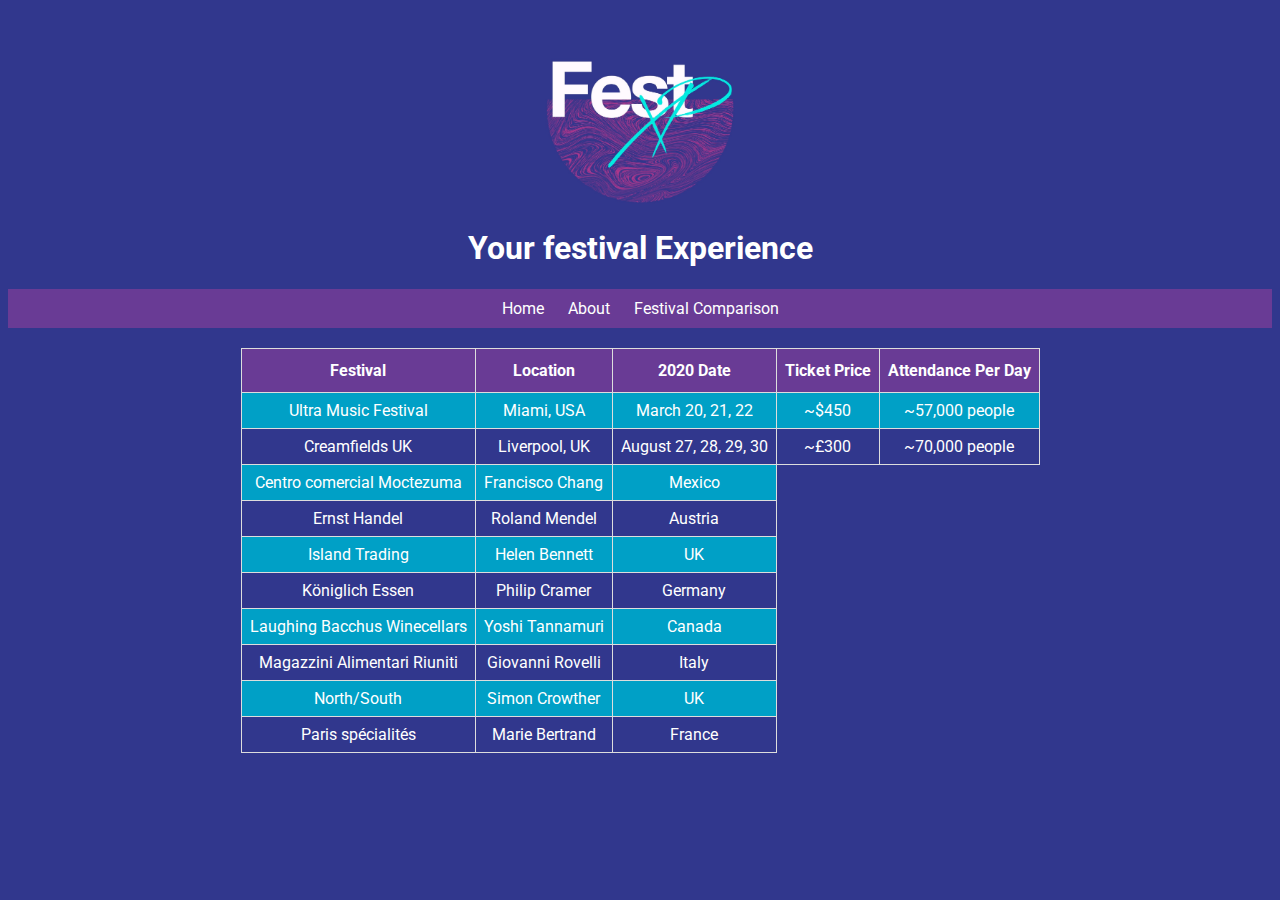
==== comparison.html @ 3d8a78c2 "added comparison page" ====
<!DOCTYPE html>
<html>

<head>
    <title>Festival Experience</title>
    <link rel="stylesheet" href="style.css">
    <link href="https://fonts.googleapis.com/css?family=Roboto:500&display=swap" rel="stylesheet">
    <style>
    #festivals {
  border-collapse: collapse;
  width: auto;
  margin-top: 20px;
  text-align: center;
  align-self: center;
}

#festivals td, #festivals th {
  border: 1px solid #ddd;
  padding: 8px;
}

#festivals tr:nth-child(even){background-color: #00A0C6;}

#festivals tr:hover {background-color: #ddd;}

#festivals th {
  padding-top: 12px;
  padding-bottom: 12px;
      background-color: #693B95;
  color: white;
}
    </style>
</head>

<body>
    <div class="logo">
        <img src="./images/festexp_short.jpeg" width="100%" height="100%">
        <h1>Your festival Experience</h1>
    </div>
    <ul class="nav">
        <li><a href="index.html#home">Home</a></li>
        <li><a href="/about/">About</a></li>
        <li><a href="/work/">Festival Comparison</a></li>
    </ul>

    <table id="festivals" align="center">
        <tr>
          <th>Festival</th>
          <th>Location</th>
          <th>2020 Date</th>
          <th>Ticket Price</th>
          <th>Attendance Per Day</th>
        </tr>
        <tr>
          <td>Ultra Music Festival </td>
          <td>Miami, USA</td>
          <td>March 20, 21, 22</td>
          <td>~$450</td>
          <td>~57,000 people</td>
        </tr>
        <tr>
            <td>Creamfields UK </td>
            <td>Liverpool, UK</td>
            <td>August 27, 28, 29, 30</td>
            <td>~£300</td>
            <td>~70,000 people</td>
        </tr>
        <tr>
          <td>Centro comercial Moctezuma</td>
          <td>Francisco Chang</td>
          <td>Mexico</td>
        </tr>
        <tr>
          <td>Ernst Handel</td>
          <td>Roland Mendel</td>
          <td>Austria</td>
        </tr>
        <tr>
          <td>Island Trading</td>
          <td>Helen Bennett</td>
          <td>UK</td>
        </tr>
        <tr>
          <td>Königlich Essen</td>
          <td>Philip Cramer</td>
          <td>Germany</td>
        </tr>
        <tr>
          <td>Laughing Bacchus Winecellars</td>
          <td>Yoshi Tannamuri</td>
          <td>Canada</td>
        </tr>
        <tr>
          <td>Magazzini Alimentari Riuniti</td>
          <td>Giovanni Rovelli</td>
          <td>Italy</td>
        </tr>
        <tr>
          <td>North/South</td>
          <td>Simon Crowther</td>
          <td>UK</td>
        </tr>
        <tr>
          <td>Paris spécialités</td>
          <td>Marie Bertrand</td>
          <td>France</td>
        </tr>
      </table>

</body>

</html>
---- style.css ----
body {
    background-color: #31378D;
    font-family: 'Roboto', sans-serif;
    color: white;
}

.logo {
    text-align: center;
  
}

.logo img {
    max-width: 200px;
    max-height: 200px;
    margin-top: 25px;
}


.items {
    display: grid;
    grid-template-columns: 1fr 1fr;
    justify-items: center;
    align-items: center;
    grid-gap: 50px
}

.item-left {
    background-color: #693B95;
    
    text-align: center;
    margin: 10px;
    font-family: 'Roboto', sans-serif;
    font-size: 20px;

}

.item-right {
    justify-self: center;
    background-color: #693B95;
    text-align: center;
    margin: 10px;
    font-size: 20px;

}

.items img {
    max-width: 800px;
    max-height: 450px;
}

.nav{
    background-color: #693B95;
    color: white;
    list-style:none;
    margin:0;
    padding:0;
    text-align:center;
}
.nav li{
    display:inline;
    color: white;
}
.nav a{
    display:inline-block;
    padding:10px;
    color: inherit;
    text-decoration: none;
}

.nav a:hover {
    color:#00A0C6; 
    text-decoration:none; 
    cursor:pointer;  
}
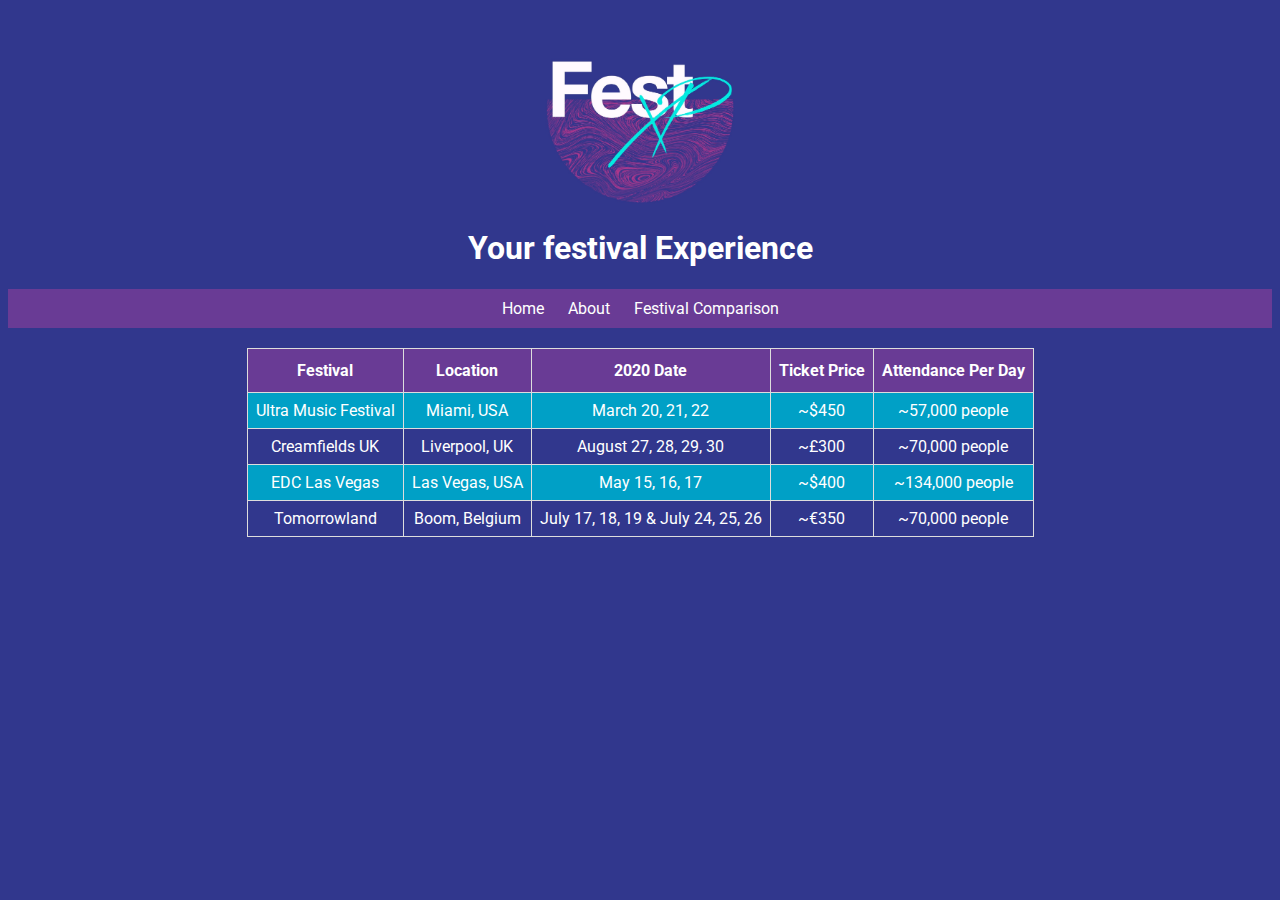
==== commit 05bfb311: "finished adding stuff to the comparison page" ====
--- a/comparison.html
+++ b/comparison.html
@@ -6,29 +6,34 @@
     <link rel="stylesheet" href="style.css">
     <link href="https://fonts.googleapis.com/css?family=Roboto:500&display=swap" rel="stylesheet">
     <style>
-    #festivals {
-  border-collapse: collapse;
-  width: auto;
-  margin-top: 20px;
-  text-align: center;
-  align-self: center;
-}
+        #festivals {
+            border-collapse: collapse;
+            width: auto;
+            margin-top: 20px;
+            text-align: center;
+            align-self: center;
+        }
 
-#festivals td, #festivals th {
-  border: 1px solid #ddd;
-  padding: 8px;
-}
+        #festivals td,
+        #festivals th {
+            border: 1px solid #ddd;
+            padding: 8px;
+        }
 
-#festivals tr:nth-child(even){background-color: #00A0C6;}
+        #festivals tr:nth-child(even) {
+            background-color: #00A0C6;
+        }
 
-#festivals tr:hover {background-color: #ddd;}
+        #festivals tr:hover {
+            background-color: #ddd;
+        }
 
-#festivals th {
-  padding-top: 12px;
-  padding-bottom: 12px;
-      background-color: #693B95;
-  color: white;
-}
+        #festivals th {
+            padding-top: 12px;
+            padding-bottom: 12px;
+            background-color: #693B95;
+            color: white;
+        }
     </style>
 </head>
 
@@ -45,18 +50,18 @@
 
     <table id="festivals" align="center">
         <tr>
-          <th>Festival</th>
-          <th>Location</th>
-          <th>2020 Date</th>
-          <th>Ticket Price</th>
-          <th>Attendance Per Day</th>
+            <th>Festival</th>
+            <th>Location</th>
+            <th>2020 Date</th>
+            <th>Ticket Price</th>
+            <th>Attendance Per Day</th>
         </tr>
         <tr>
-          <td>Ultra Music Festival </td>
-          <td>Miami, USA</td>
-          <td>March 20, 21, 22</td>
-          <td>~$450</td>
-          <td>~57,000 people</td>
+            <td>Ultra Music Festival </td>
+            <td>Miami, USA</td>
+            <td>March 20, 21, 22</td>
+            <td>~$450</td>
+            <td>~57,000 people</td>
         </tr>
         <tr>
             <td>Creamfields UK </td>
@@ -66,46 +71,20 @@
             <td>~70,000 people</td>
         </tr>
         <tr>
-          <td>Centro comercial Moctezuma</td>
-          <td>Francisco Chang</td>
-          <td>Mexico</td>
+            <td>EDC Las Vegas </td>
+            <td>Las Vegas, USA</td>
+            <td>May 15, 16, 17</td>
+            <td>~$400</td>
+            <td>~134,000 people</td>
         </tr>
         <tr>
-          <td>Ernst Handel</td>
-          <td>Roland Mendel</td>
-          <td>Austria</td>
+            <td>Tomorrowland </td>
+            <td>Boom, Belgium</td>
+            <td>July 17, 18, 19 & July 24, 25, 26 </td>
+            <td>~€350</td>
+            <td>~70,000 people</td>
         </tr>
-        <tr>
-          <td>Island Trading</td>
-          <td>Helen Bennett</td>
-          <td>UK</td>
-        </tr>
-        <tr>
-          <td>Königlich Essen</td>
-          <td>Philip Cramer</td>
-          <td>Germany</td>
-        </tr>
-        <tr>
-          <td>Laughing Bacchus Winecellars</td>
-          <td>Yoshi Tannamuri</td>
-          <td>Canada</td>
-        </tr>
-        <tr>
-          <td>Magazzini Alimentari Riuniti</td>
-          <td>Giovanni Rovelli</td>
-          <td>Italy</td>
-        </tr>
-        <tr>
-          <td>North/South</td>
-          <td>Simon Crowther</td>
-          <td>UK</td>
-        </tr>
-        <tr>
-          <td>Paris spécialités</td>
-          <td>Marie Bertrand</td>
-          <td>France</td>
-        </tr>
-      </table>
+    </table>
 
 </body>
 
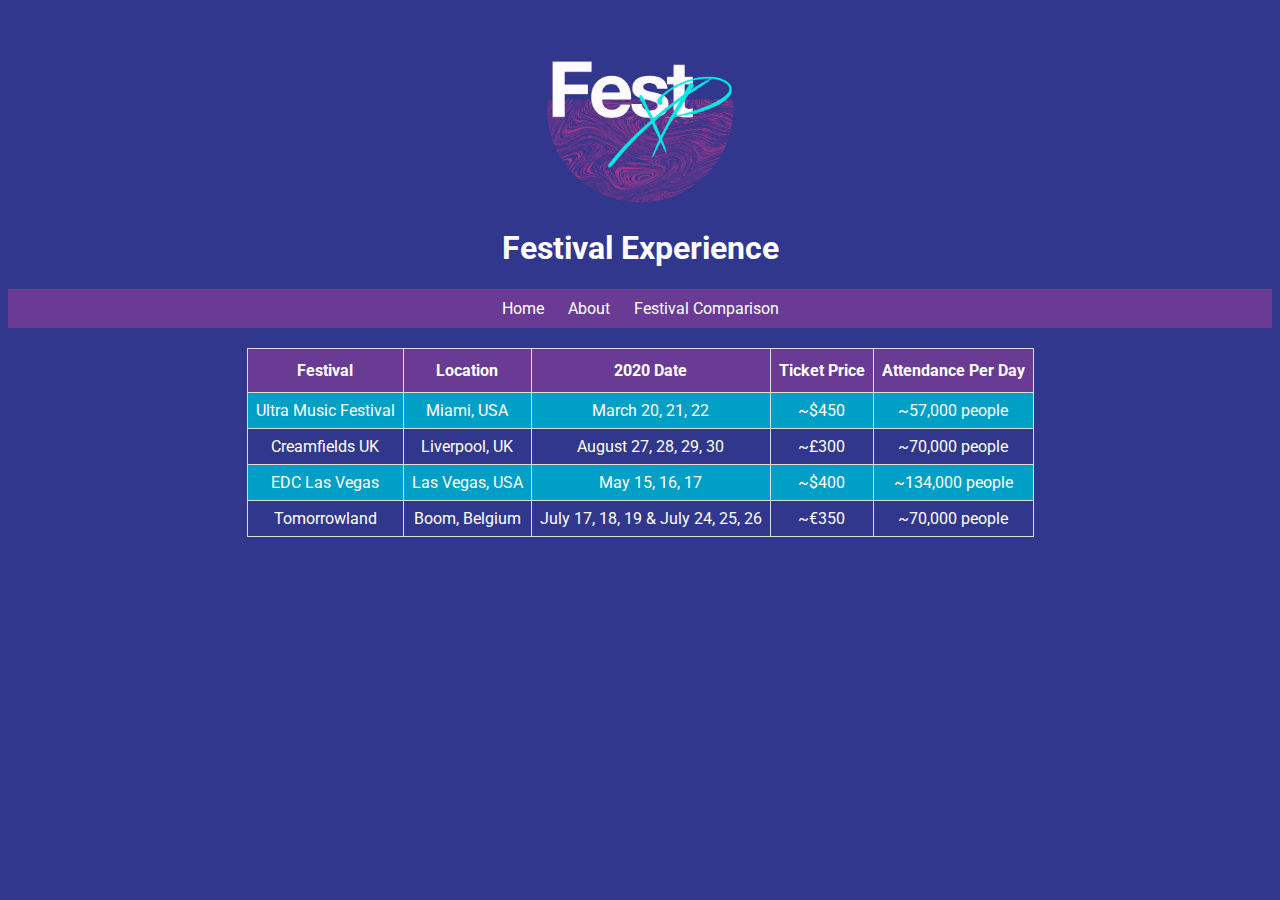
==== commit 2c2b4f25: "spelling fix" ====
--- a/comparison.html
+++ b/comparison.html
@@ -35,17 +35,19 @@
             color: white;
         }
     </style>
+            <link rel="icon"  type="image/png" href="./images/favicon-16x16.png">
+
 </head>
 
 <body>
     <div class="logo">
         <img src="./images/festexp_short.jpeg" width="100%" height="100%">
-        <h1>Your festival Experience</h1>
+        <h1>Festival Experience</h1>
     </div>
     <ul class="nav">
         <li><a href="index.html#home">Home</a></li>
         <li><a href="/about/">About</a></li>
-        <li><a href="/work/">Festival Comparison</a></li>
+        <li><a href="./comparison.html">Festival Comparison</a></li>
     </ul>
 
     <table id="festivals" align="center">
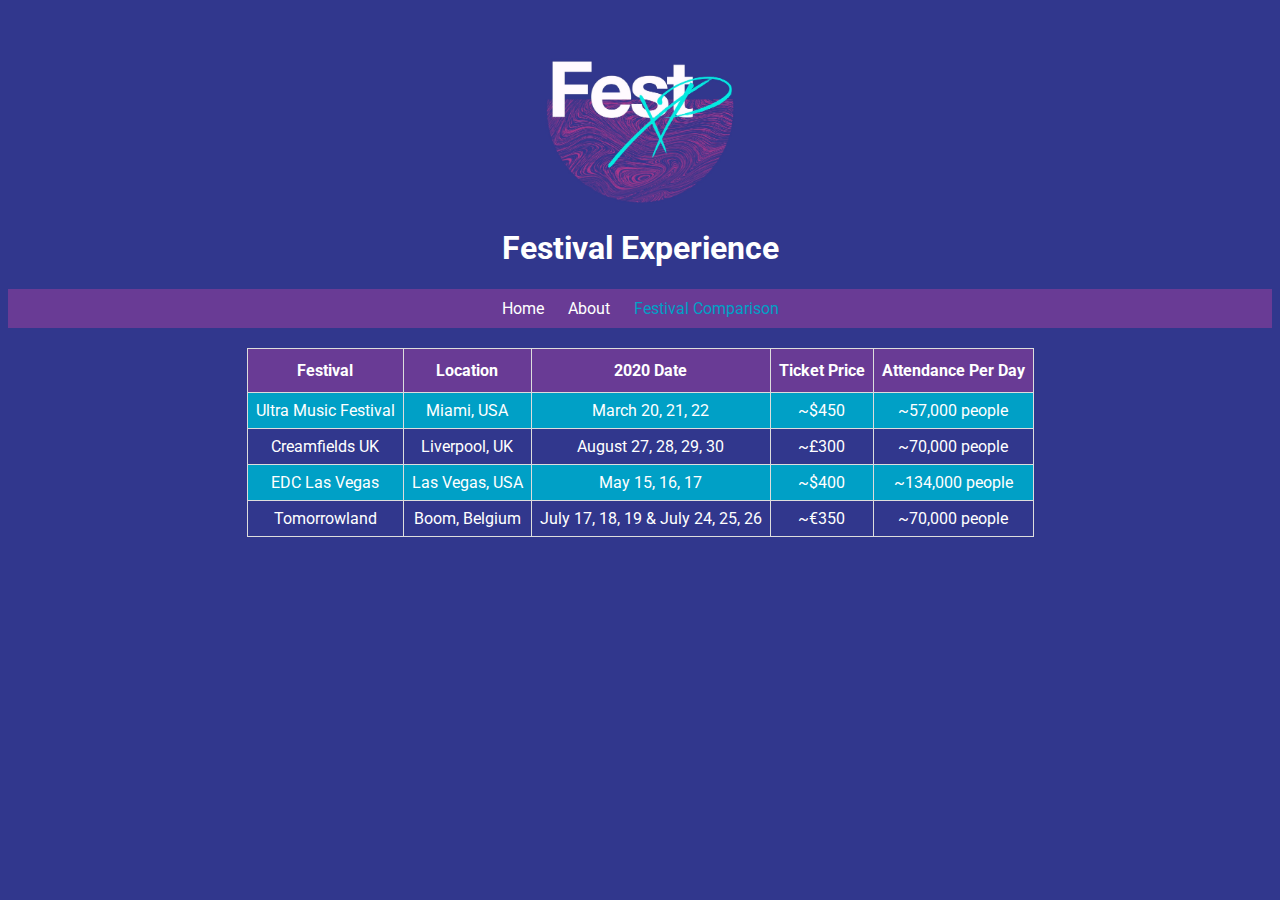
==== commit 892adb48: "added hover to images" ====
--- a/comparison.html
+++ b/comparison.html
@@ -47,7 +47,7 @@
     <ul class="nav">
         <li><a href="index.html#home">Home</a></li>
         <li><a href="/about/">About</a></li>
-        <li><a href="./comparison.html">Festival Comparison</a></li>
+        <li class="active"><a href="./comparison.html">Festival Comparison</a></li>
     </ul>
 
     <table id="festivals" align="center">
--- a/style.css
+++ b/style.css
@@ -23,29 +23,33 @@
     align-items: center;
     grid-gap: 50px
 }
-
-.item-left {
+   
+.item p {
     background-color: #693B95;
-    
-    text-align: center;
-    margin: 10px;
+    padding-top: 2%;
+    padding-bottom: 2%;
+    margin-top: -5px;
     font-family: 'Roboto', sans-serif;
     font-size: 20px;
-
+    text-align: center;
 }
 
-.item-right {
+.item {
+    
     justify-self: center;
-    background-color: #693B95;
-    text-align: center;
-    margin: 10px;
-    font-size: 20px;
+    margin-top: 10px;
+}
 
-}
 
 .items img {
     max-width: 800px;
     max-height: 450px;
+    
+}
+
+.item:hover {
+    opacity: 0.8;
+    color: #00A0C6;
 }
 
 .nav{
@@ -73,3 +77,8 @@
     cursor:pointer;  
 }
 
+.active a {
+    color:#00A0C6; 
+}
+
+
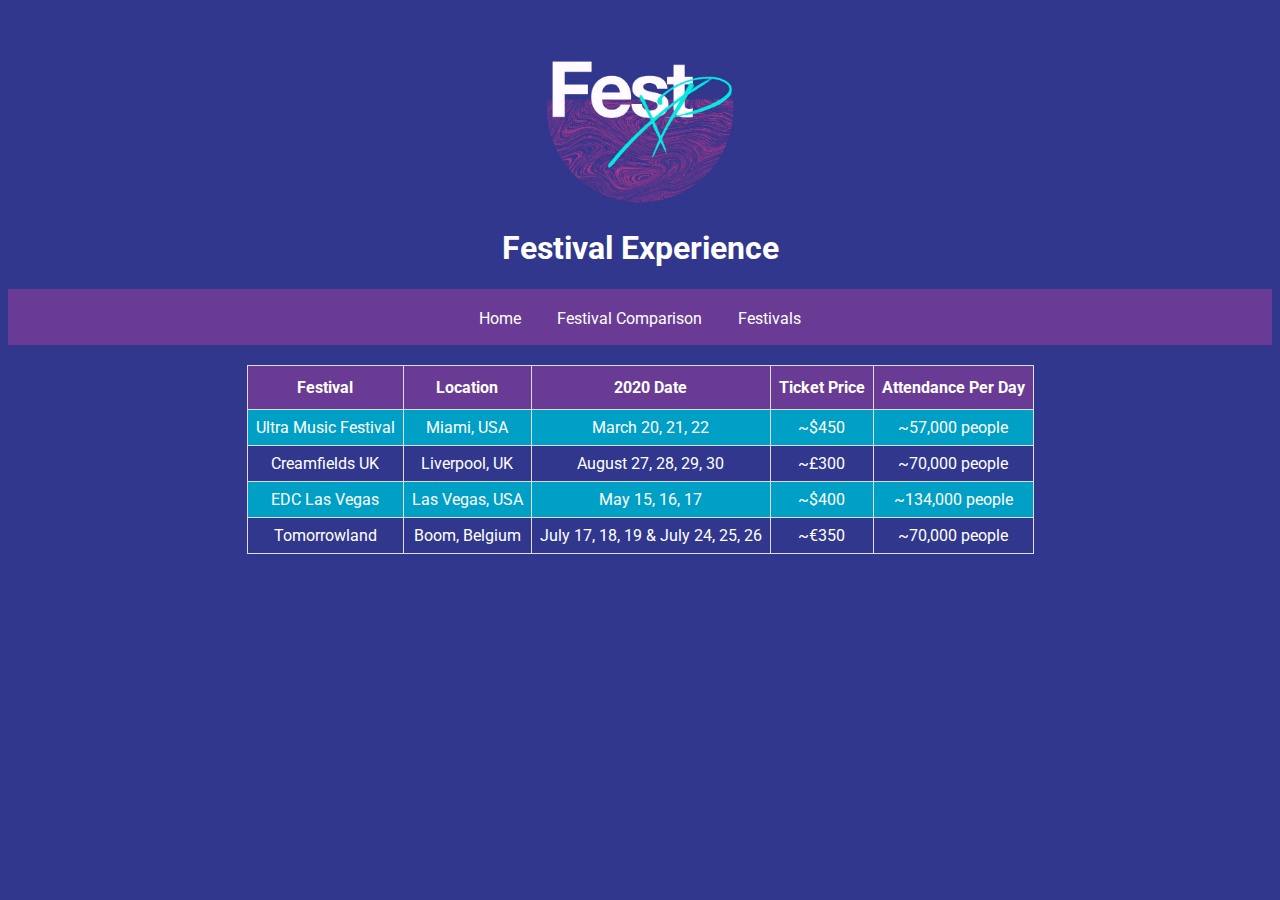
==== commit 778e057a: "finished asg" ====
--- a/comparison.html
+++ b/comparison.html
@@ -2,7 +2,7 @@
 <html>
 
 <head>
-    <title>Festival Experience</title>
+    <title>Festival Comparison</title>
     <link rel="stylesheet" href="style.css">
     <link href="https://fonts.googleapis.com/css?family=Roboto:500&display=swap" rel="stylesheet">
     <style>
@@ -46,9 +46,19 @@
     </div>
     <ul class="nav">
         <li><a href="index.html#home">Home</a></li>
-        <li><a href="/about/">About</a></li>
-        <li class="active"><a href="./comparison.html">Festival Comparison</a></li>
-    </ul>
+        <li><a href="./comparison.html">Festival Comparison</a>
+        
+        </li>
+        <li>Festivals
+          <ul>
+            <li><a href="./ultra.html">Ultra Miami </a></li>
+            <li><a href="./edc.html">EDC</a></li>
+            <li><a href="./creamfields.html">Creamfields</a></li>
+            <li><a href="./tomorrowland.html">Tomorrowland</a></li>
+    
+          </ul></li>
+        
+      </ul>
 
     <table id="festivals" align="center">
         <tr>
--- a/style.css
+++ b/style.css
@@ -51,34 +51,86 @@
     opacity: 0.8;
     color: #00A0C6;
 }
+.items a {
+    text-decoration: none;
+    color: inherit;
+}
 
-.nav{
+.nav {
     background-color: #693B95;
-    color: white;
+    color: black;
     list-style:none;
     margin:0;
     padding:0;
+    padding-bottom: 2px;
     text-align:center;
-}
-.nav li{
-    display:inline;
+  }
+  
+  .nav li {
+  
+    background-color: #693B95;
+      display: inline;
+      padding: 1rem;
+      position: relative;
+      text-decoration: none;
+    transition-duration: 0.5s;
     color: white;
-}
-.nav a{
+  }
+    
+  li a {
     display:inline-block;
-    padding:10px;
-    color: inherit;
-    text-decoration: none;
-}
-
-.nav a:hover {
-    color:#00A0C6; 
-    text-decoration:none; 
-    cursor:pointer;  
-}
+      padding-top:20px;
+      padding-bottom:15px;
+      color: inherit;
+      text-decoration: none;
+  }
+  
+  li:hover {
+      color: #00A0C6;
+      cursor: pointer;
+  }
+  
+  ul li ul {
+      visibility: hidden;
+    opacity: 0;
+      position: absolute;
+    transition: all 0.5s ease;
+      left: 0;
+      margin-left: -75%;
+  }
+  
+  ul li:hover > ul,
+  ul li ul:hover {
+    visibility: visible;
+    opacity: 1;
+  }
 
 .active a {
     color:#00A0C6; 
 }
 
 
+.container a{
+    color: #00A0C6;
+    
+}
+
+.container p {
+    padding-left: 25%;
+    padding-right: 25%;
+    text-align: justify;
+}
+
+.images{ 
+    display: flex;
+    flex-direction: row;
+    justify-content: space-around;
+    flex-wrap: wrap;
+  
+}
+
+.images img {
+    max-width: 500px;
+    max-height: 350px;
+    margin-top: 3%;
+}
